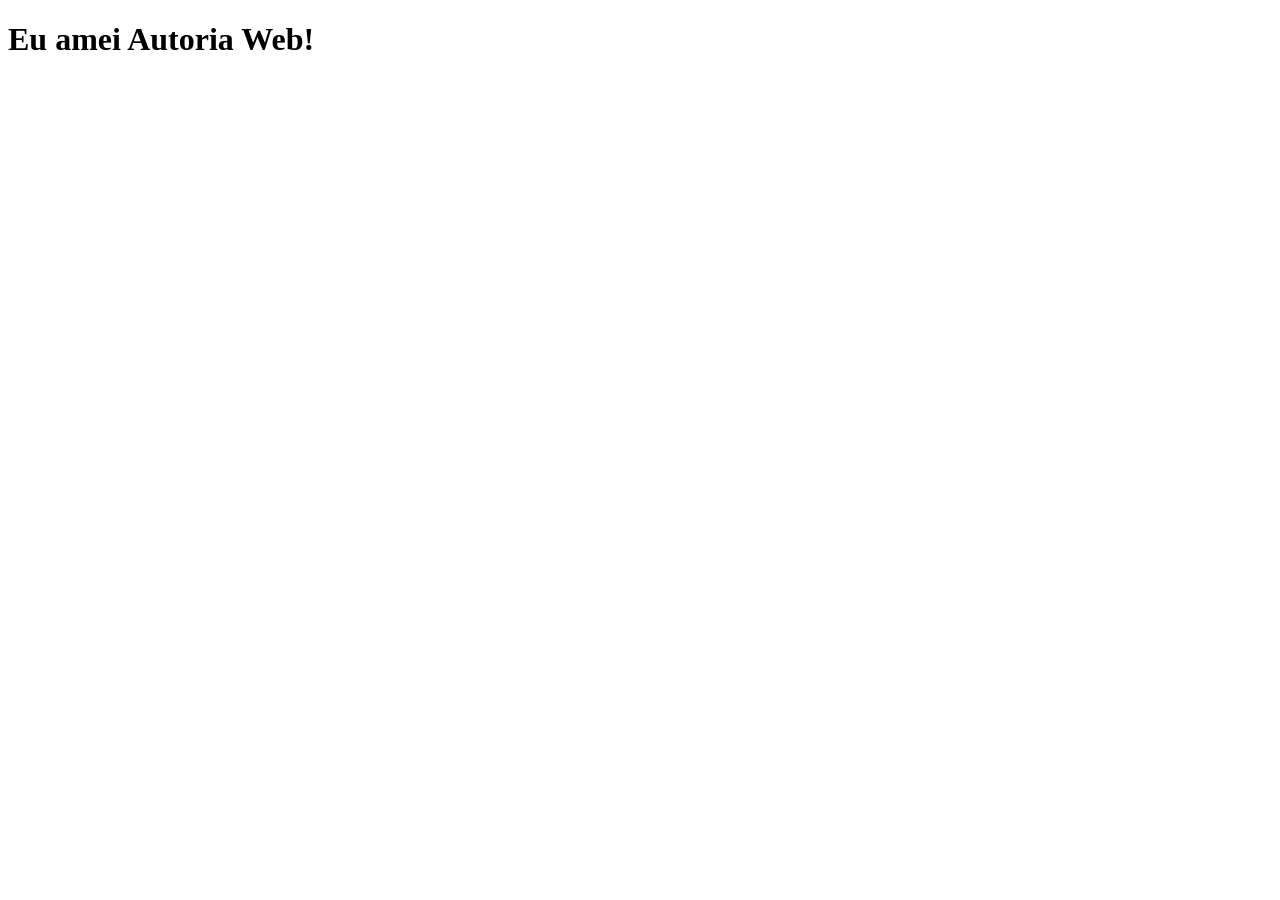
==== index.html @ df1d548a "first commit" ====
<!DOCTYPE html>
<html lang="pt-br">
<head>
    <meta charset="UTF-8">
    <meta name="viewport" content="width=device-width, initial-scale=1.0">
    <title>autoria web</title>
</head>
<body>
    <h1>Eu amei Autoria Web!</h1>
</body>
</html>
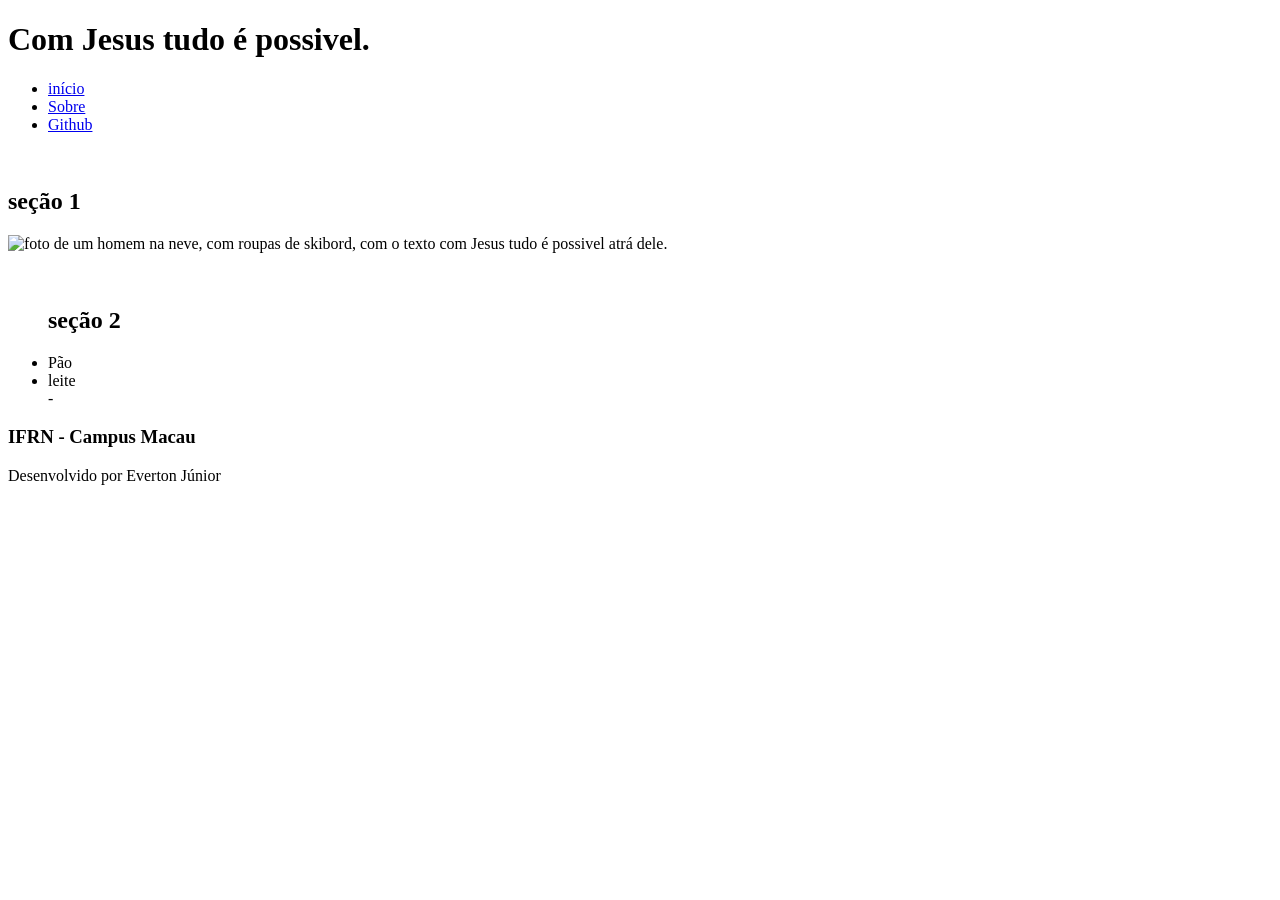
==== commit 00860c58: "DESAFIO ok" ====
--- a/index.html
+++ b/index.html
@@ -1,11 +1,56 @@
-<!DOCTYPE html>
+<!doctype html>
 <html lang="pt-br">
-<head>
-    <meta charset="UTF-8">
-    <meta name="viewport" content="width=device-width, initial-scale=1.0">
+  <head>
+    <meta charset="UTF-8" />
+    <meta name="viewport" content="width=device-width, initial-scale=1.0" />
     <title>autoria web</title>
-</head>
-<body>
-    <h1>Eu amei Autoria Web!</h1>
-</body>
-</html>+  </head>
+  <!--  -->
+  <body>
+    <header>
+      <h1>Com Jesus tudo é possivel.</h1>
+      <nav>
+        <ul>
+          <li>
+            <a href="#">início</a>
+          </li>
+          <li>
+            <a href="sobre.html">Sobre</a>
+          </li>
+          <li>
+            <a
+              href="https://github.com/evertonjunior1-lab/codespaces-blank/blob/main/index.html"
+              target="_blank"
+              >Github</a
+            >
+          </li>
+        </ul>
+      </nav>
+    </header>
+
+    <main>
+      <br />
+     <section>
+      <h2>seção 1</h2>
+      <img
+        src="https://i.pinimg.com/1200x/35/19/21/3519216c18cdc8fbeffef283d3bfde83.jpg"
+        alt="foto de um homem na neve, com roupas de skibord, com o texto com Jesus tudo é possivel atrá dele."
+      />
+    </section>
+    <ul>
+     <section>
+      
+<br>
+
+      <h2>seção 2</h2>
+      <li>Pão</li>
+      <li>leite</li>
+      </section>-
+    </ul>
+    </main>
+    <footer>
+      <h3>IFRN - Campus Macau</h3>
+      <p>Desenvolvido por Everton Júnior</p> 
+    </footer>
+  </body>
+</html>
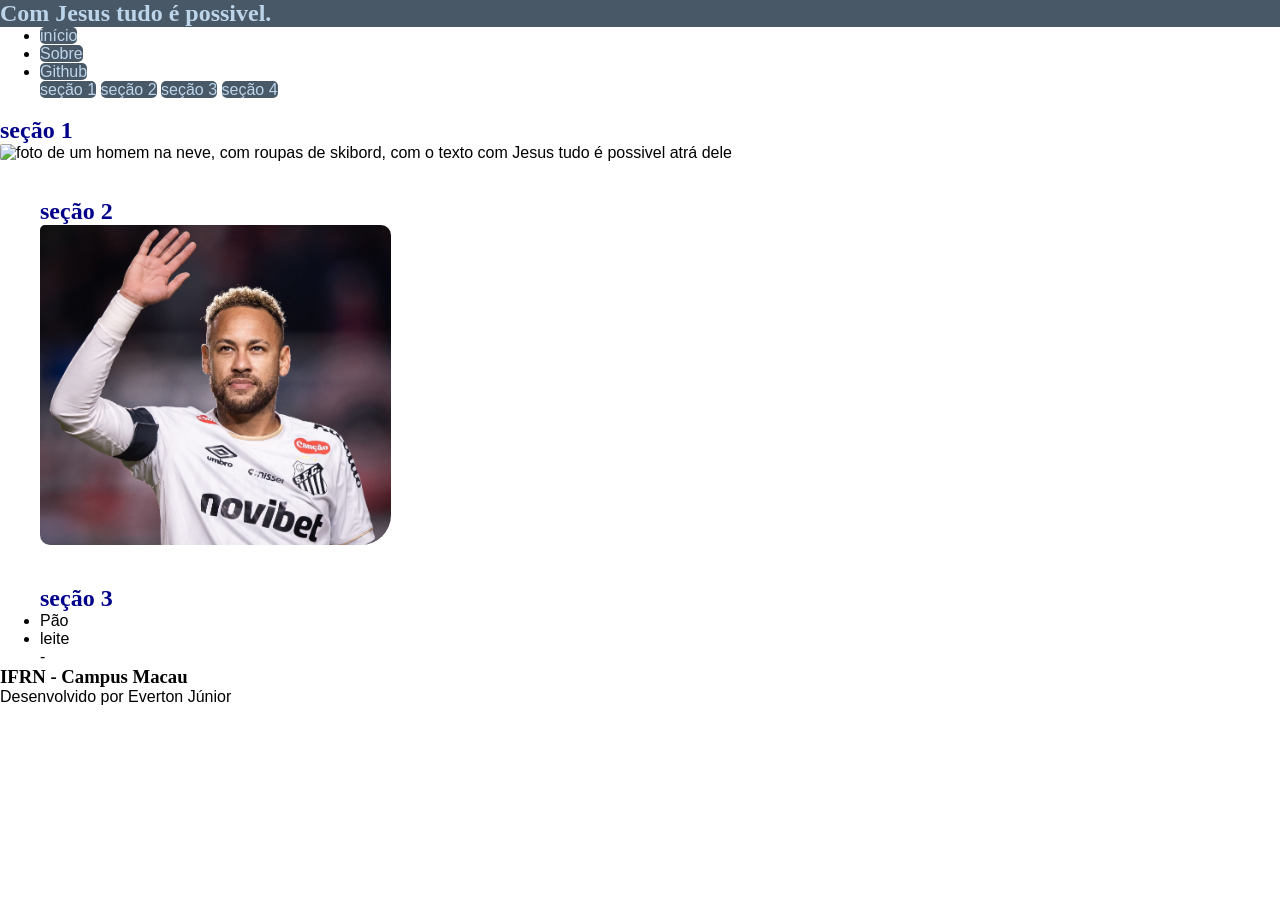
==== commit 1c103cdc: "ok" ====
--- a/index.html
+++ b/index.html
@@ -4,8 +4,12 @@
     <meta charset="UTF-8" />
     <meta name="viewport" content="width=device-width, initial-scale=1.0" />
     <title>autoria web</title>
+    <link rel="stylesheet" href="styles/styles.css" />
   </head>
-  <!--  -->
+
+
+
+<section id="section1">
   <body>
     <header>
       <h1>Com Jesus tudo é possivel.</h1>
@@ -27,10 +31,33 @@
         </ul>
       </nav>
     </header>
+    </section>
+
+
+
+    <nav id="nav-sections">
+  <ul id="nav-links">
+    <li>
+      <a href="#section1">seção 1</a>
+    </li>
+
+    <li>
+      <a href="#section2">seção 2</a>
+    </li>
+
+    <li>
+      <a href="#section3">seção 3</a>
+    </li>
+
+    <li>
+      <a href="#section4">seção 4</a>
+    </li>
+  </ul>
 
     <main>
+
       <br />
-     <section>
+     <section id="#section1">
       <h2>seção 1</h2>
       <img
         src="https://i.pinimg.com/1200x/35/19/21/3519216c18cdc8fbeffef283d3bfde83.jpg"
@@ -40,9 +67,19 @@
     <ul>
      <section>
       
-<br>
+<br><br>
 
-      <h2>seção 2</h2>
+
+
+<section id="#section2">
+  <h2>seção 2</h2>
+<img src="neymar.jpg" alt="foto do jogador neymar acenando para a torcida"> </div>
+
+ </section>
+
+ <br><br>
+<section id="#section3">
+      <h2>seção 3</h2>
       <li>Pão</li>
       <li>leite</li>
       </section>-
--- a/styles/styles.css
+++ b/styles/styles.css
@@ -0,0 +1,75 @@
+h2 {
+  font-family: Cambria, Cochin, Georgia, Times, "Times New Roman", serif;
+  color: darkblue;
+}
+@import url("https://fonts.googleapis.com/css2?family=Lato:ital,wght@0,100;0,300;0,400;0,700;0,900;1,100;1,300;1,400;1,700;1,900&display=swap");
+
+:root {
+  --blue-slate: #495867;
+  --glaucous: #577399;
+  --sky: #bdd5ea;
+  --white: #ffffff;
+  --green: #3da35d;
+}
+
+/* Seleção de id */
+#table {
+  text-align: center;
+  background-color: var(--glaucous);
+  color: var(--sky);
+}
+
+/* Seleção de classe */
+.negrito {
+  font-weight: bold;
+}
+
+h1,
+h2,
+h3 {
+  font-family: "lobster", "Times New Roman", Times, serif;
+}
+
+body {
+  background-color: rgb(255, 255, 255);
+  font-family: "Segoe UI", Tahoma, Geneva, Verdana, sans-serif;
+}
+
+h1 {
+  color: var(--sky);
+  background-color: var(--blue-slate);
+}
+
+img {
+  height: 20rem;
+  border-radius: 5px 10px 30px ;
+}
+
+.avatar {
+  border-radius: 50%;
+}
+
+#nav-links ul {
+  list-style-type: none;
+}
+
+#nav-links li {
+  display: inline-block;
+}
+
+a {
+text-decoration: none;
+color: var(--sky);
+background-color: var(--blue-slate);
+border-radius: 5px;
+}
+
+a:hover {
+  color: var(--green);
+  box-shadow: 0 0 5px var(--green);
+}
+
+* {
+  margin: 0;
+  box-sizing: border-box;
+}
